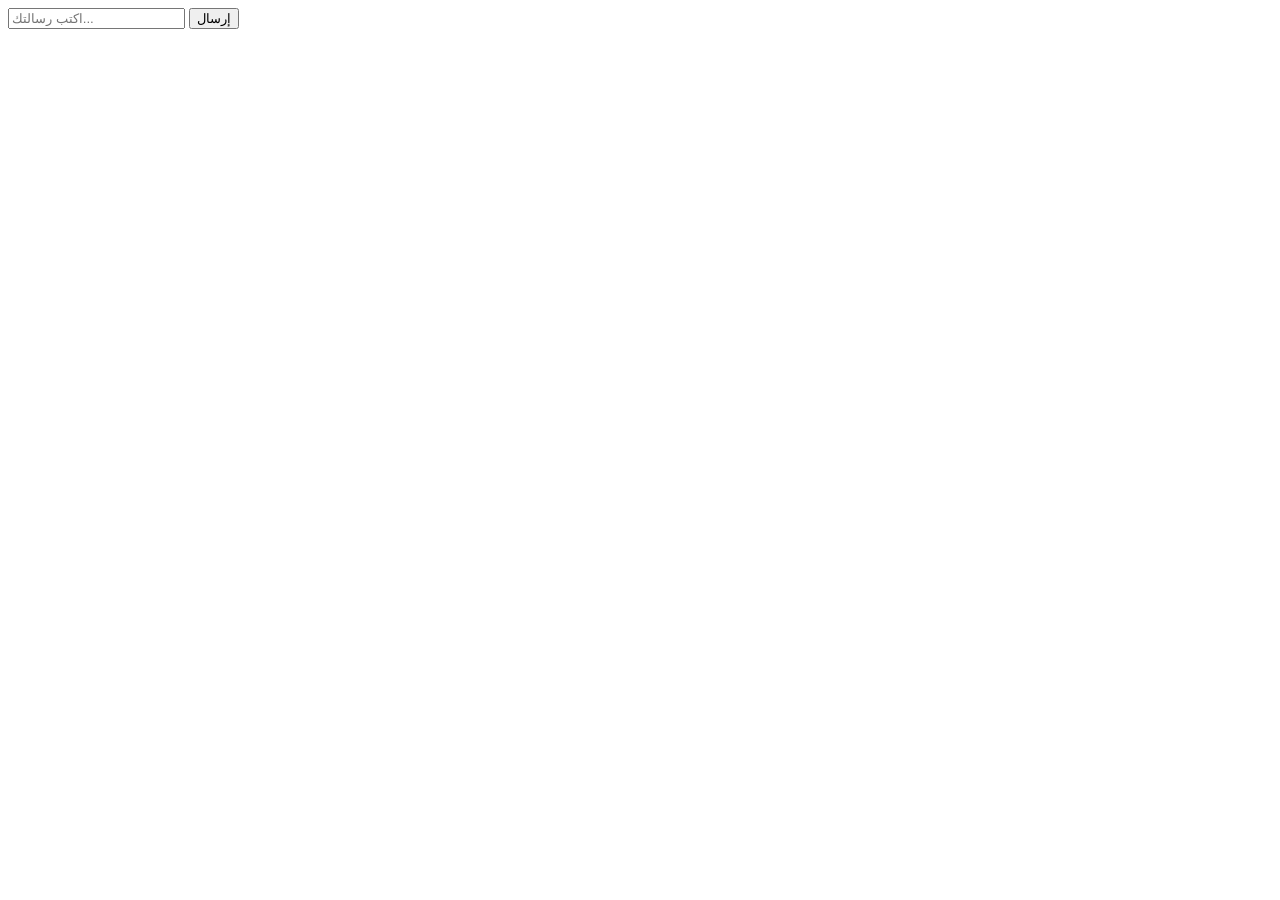
==== templates/index.html @ ba5c804f "Create index.html" ====
<!DOCTYPE html>
<html lang="ar">
<head>
    <meta charset="UTF-8">
    <title>AI Chat</title>
    <link rel="stylesheet" href="/static/style.css">
</head>
<body>

<div class="container">
    <div class="chat-box" id="chat-box"></div>

    <div class="input-box">
        <input type="text" id="message" placeholder="اكتب رسالتك...">
        <button onclick="sendMessage()">إرسال</button>
    </div>
</div>

<script src="/static/script.js"></script>
</body>
</html>
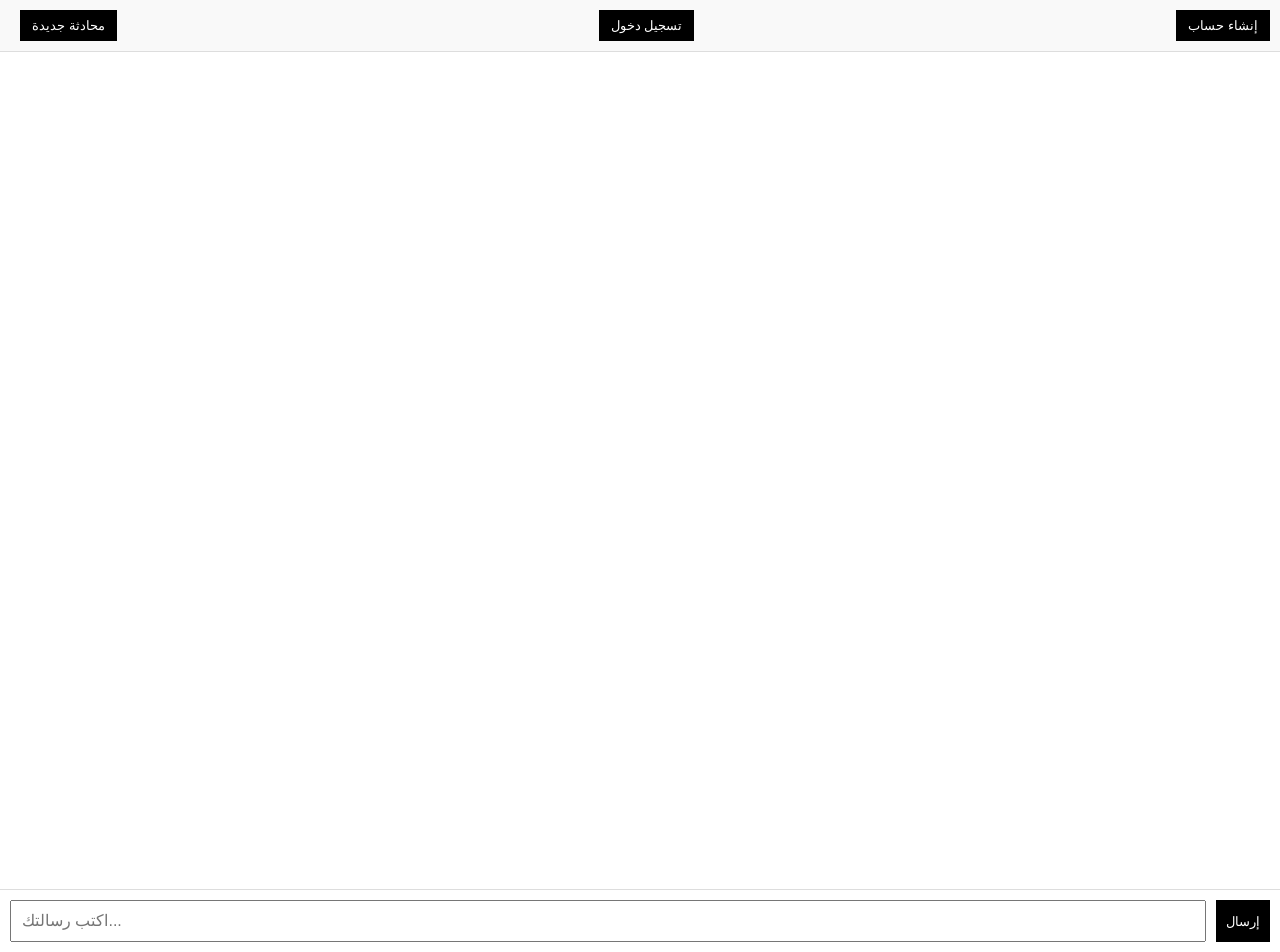
==== commit 797522f5: "Update index.html" ====
--- a/templates/index.html
+++ b/templates/index.html
@@ -1,4 +1,13 @@
-<!DOCTYPE html>
+<body>
+
+<div class="top-bar">
+    <button onclick="newChat()">محادثة جديدة</button>
+    <button onclick="goLogin()">تسجيل دخول</button>
+    <button onclick="goRegister()">إنشاء حساب</button>
+</div>
+
+<div class="container">
+   <!DOCTYPE html>
 <html lang="ar">
 <head>
     <meta charset="UTF-8">
@@ -18,4 +27,4 @@
 
 <script src="/static/script.js"></script>
 </body>
-</html>
+</html> 
--- a/static/style.css
+++ b/static/style.css
@@ -0,0 +1,68 @@
+body {
+    margin: 0;
+    font-family: Arial, sans-serif;
+    background: #ffffff;
+}
+
+.container {
+    display: flex;
+    flex-direction: column;
+    height: 100vh;
+}
+
+.chat-box {
+    flex: 1;
+    padding: 20px;
+    overflow-y: auto;
+}
+
+.message {
+    margin: 10px 0;
+}
+
+.user {
+    text-align: right;
+    color: blue;
+}
+
+.bot {
+    text-align: left;
+    color: black;
+}
+
+.input-box {
+    display: flex;
+    padding: 10px;
+    border-top: 1px solid #ddd;
+}
+
+input {
+    flex: 1;
+    padding: 10px;
+    font-size: 16px;
+}
+
+button {
+    padding: 10px;
+    margin-left: 10px;
+    background: black;
+    color: white;
+    border: none;
+    cursor: pointer;
+}
+/* أضف هذا في الأسفل */
+.top-bar {
+    display: flex;
+    justify-content: space-between;
+    padding: 10px;
+    border-bottom: 1px solid #ddd;
+    background: #f9f9f9;
+}
+
+.top-bar button {
+    padding: 8px 12px;
+    background: black;
+    color: white;
+    border: none;
+    cursor: pointer;
+}
